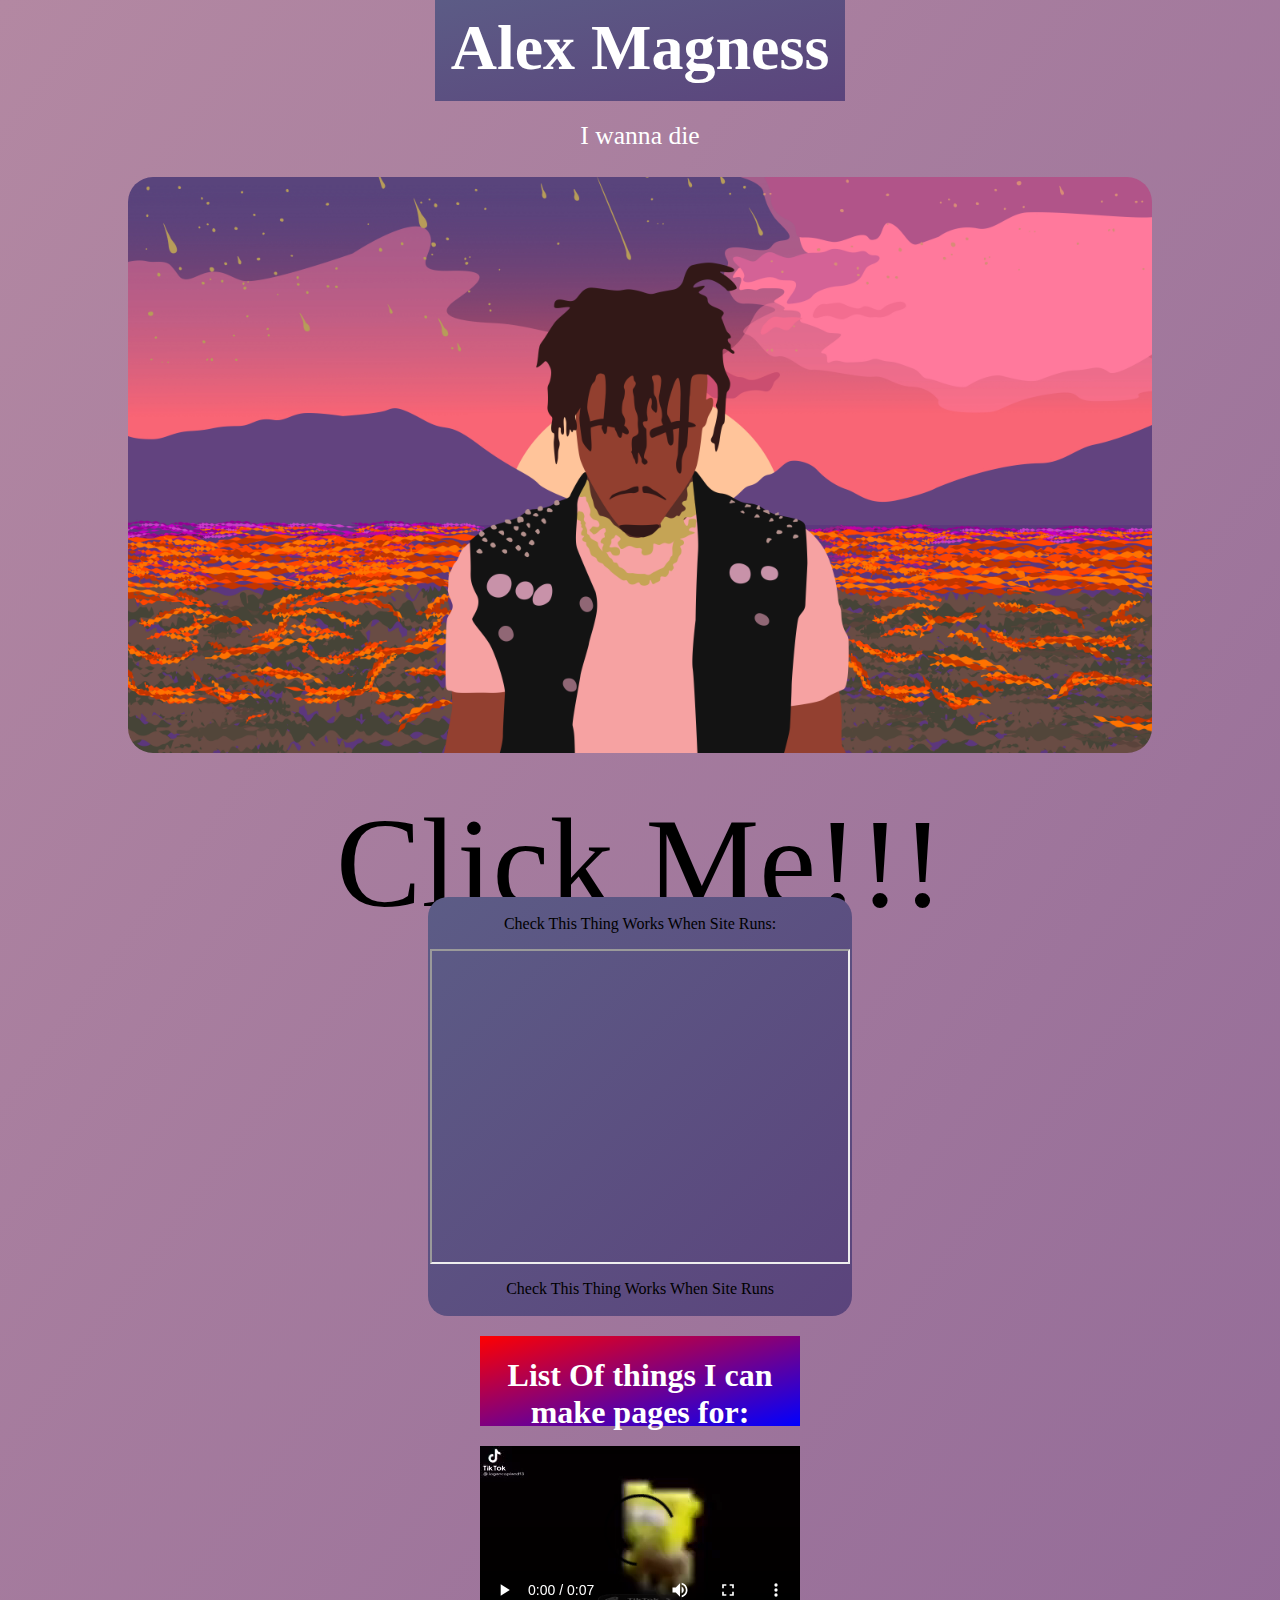
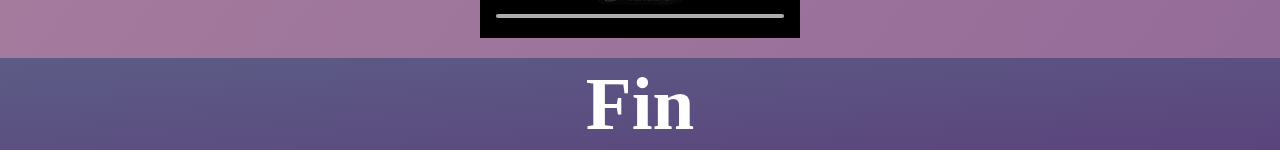
==== index.html @ 409c8917 "Commit 3 - Again" ====
<!doctype html5>

<head>
    <Link rel="stylesheet" href="style.css">
    <meta name="viewport" content="width=device-width, initial-scale=1.0" />
    <style>
        
    </style>
</head>



<body>
    <div class="heading-box">
        <a href="index.html" style="text-decoration: none;">    
            <h1 class="title-text">Alex Magness</h1> 
        </a>
    </div>
   


    <div class="smaller-text"> 
        <p>I wanna die</p>
    </div>



    <div class="container"> 
        <a href="mocap.html">
            <img src="Images/Juice.JPG" alt="Cock">
        </a>
        <div style="background-color: rgba(127, 255, 212, 0);" class="centered p1 button-text">Click Me!!!</div>
    </div>



    <div class="main-boxes centered">
        <p>Check This Thing Works When Site Runs:</p>
        <iframe width="420" height="315"
            src="https://youtu.be/z7Uy9PTEIYk?si=sNPpJvvnBM9g9DT7">
        </iframe>
        <p>Check This Thing Works When Site Runs</p>
    </div>



    <div class="smaller-box centered">
        <h1 style="font-family:Brush Script MT";>List Of things I can make pages for:</h1>
    </div>



    <div class="image-box">
        <!-- <img src="Images/Spong_1.mp4" alt="Cock"> -->
        <video src="Images/Spong_1.mp4" alt="Cock" autoplay controls></video>
    </div>



    <div class="footer-box">
        <h1 class="footer-text">Fin</h1>
    </div>



</body>
---- style.css ----
*,
*::before,
*::after {
    box-sizing: border-box;
}

img {
    width : 100%;
    /* height: 100%; */
    /* border: 10px solid #ffffff00; */
    border-radius: 25px;

    display: block;
    /* margin: 20px; */
    /* margin-left: auto;
    margin-right: auto; */
}



.image-box {
    border-radius: 20px;
    margin: 20px;
}



body {
    /* background-color : rgb(90, 90, 90) ; */
    /* background-image: linear-gradient(rgb(77, 0, 184),rgb(255, 94, 0)); */
    background-image: linear-gradient(to bottom right, #b388a2, #936b98);
    text-align : center ;
    display: flex;
    place-content: center;
    place-items: center;
    flex-direction: column;
}



.heading-box {
    margin : -0.4%; 
    padding: 1.25%; 
    /* padding : 10px; */
    /* background-color : rgb(169, 169, 169) ; */
    background-image: linear-gradient(to bottom right, #5c5c86, #5b447c);
    /* border-radius: 20px; */
}



.main-boxes {
    margin : 20px ;
    padding: 2px;
    /* padding : 10px; */
    /* background-color : rgb(169, 169, 169) ; */
    background-image: linear-gradient(to bottom right, #5c5c86, #5b447c);
    border-radius: 20px;
}



.smaller-box {
    width: 25%;
    height: 10%;
    background-image: linear-gradient(to bottom right, red, blue);
    color: white;
}



.title-text {
    font-family:Brush Script MT; 
    font-size:5vw;
    margin: 0%;
    text-decoration: none;
    color: white;
}



.smaller-text {
    font-family:Brush Script MT; 
    font-size:2vw;
    margin: 0%;
    text-decoration: none;
    color: white;
}



.p1 {
    font-family: "Brush Script MT";
}



.footer-text {
    font-family:Brush Script MT; 
    font-size: 75px;
    margin: 0.25%;
    text-decoration: none;
    color: white;
}



.footer-box { 
    width: 100%;
    /* padding : 10px; */
    /* background-color : rgb(169, 169, 169) ; */
    background-image: linear-gradient(to bottom right, #5c5c86, #5b447c);
    /* border-radius: 20px; */
}



.button {
    width: 425px;
    height: 250px;
}  



.button-text {
    font-family:Brush Script MT; 
    font-size:10vw;
    margin: 5px;
}



.item {
    width: 150px;
    height: 150px;
    background-color: #5b447c;
    padding: 1em;
    font-weight: 700;
    color: var(--clr-light);
    text-align: center;
    border: 10px solid var(--clr-accent);
    border-radius: 10px;
}



/* .container img {
    width: 100%;
    display: block;
    padding: 0;
    margin: 0;
} */



/* .container {
    position: relative;
    text-align: center;
    color: white;
    margin: 20px;
} */



.container {
    width: 80%;
    height: 700px;
    margin: auto;
    border: 10px solid var(--clr-dark);
    display: flex;

    /* flex-direction: row; */
    justify-content: space-evenly;
    align-items: center;
    flex-wrap: wrap;
    align-content: flex-start;
    gap: 2em;
}



.item-1 {
    /* flex-grow: 1;
    flex-shrink: 5; */
    flex: 1;
}

.item-2 {
    /* flex-grow: 1;
    flex-shrink: 5; */
    flex: 1;
}

.item-3 {
    /* flex-grow: 1;
    flex-shrink: 5; */
    flex: 1;
}



.Big Text {
    Height: 100px;
}



.button-container {
    position: relative;
}



.center {
    position: absolute;
    top: 50%;
    /* width: auto; */
    text-align: center;
    font-size: 100px;
    color: white;
    margin: 0 1fr;
    align-items: center;
}



.button-img { 
    width: 75%;
    height: auto;
}



/* .button {
    padding: 0;
    margin: 0;
    width: 250px;
    height: 80px;
    text-align: center;
    top: 300px;
    left: 400px;
    position: relative;
    border: 3px;
    border-radius: 5px;
    background-image: ;
} */



body {
    margin: 0;
    padding: 0;
    /* padding: 15%; */
}



.image-button-2 {
    width: 100%;
    /* height: 10%; */
    aspect-ratio: 16/9;
    /* margin: auto; */
    padding: 5%;
    /* margin: 10%; */
    display: flex;
    background-image: url("Images/Juice.JPG");
    background-repeat: no-repeat;
    background-position-y: 50%;
    background-position-x: 50%;
    background-size: cover;
    place-content: center; 
    place-items: center;
    border-radius: 15px;
    color: white;
    text-decoration: none;
}



.wrapper {
    padding: 1%;
    display: flex;
    width: 100%;
}



.image-button-2 h2 {
    font-size: 80px;
}



.image-button-2:visited {
    color:white
}



@media only screen and (max-width: 600px) {
    
.wrapper {
    padding: 1%;
    display: flex;
    width: 100%;
}
}
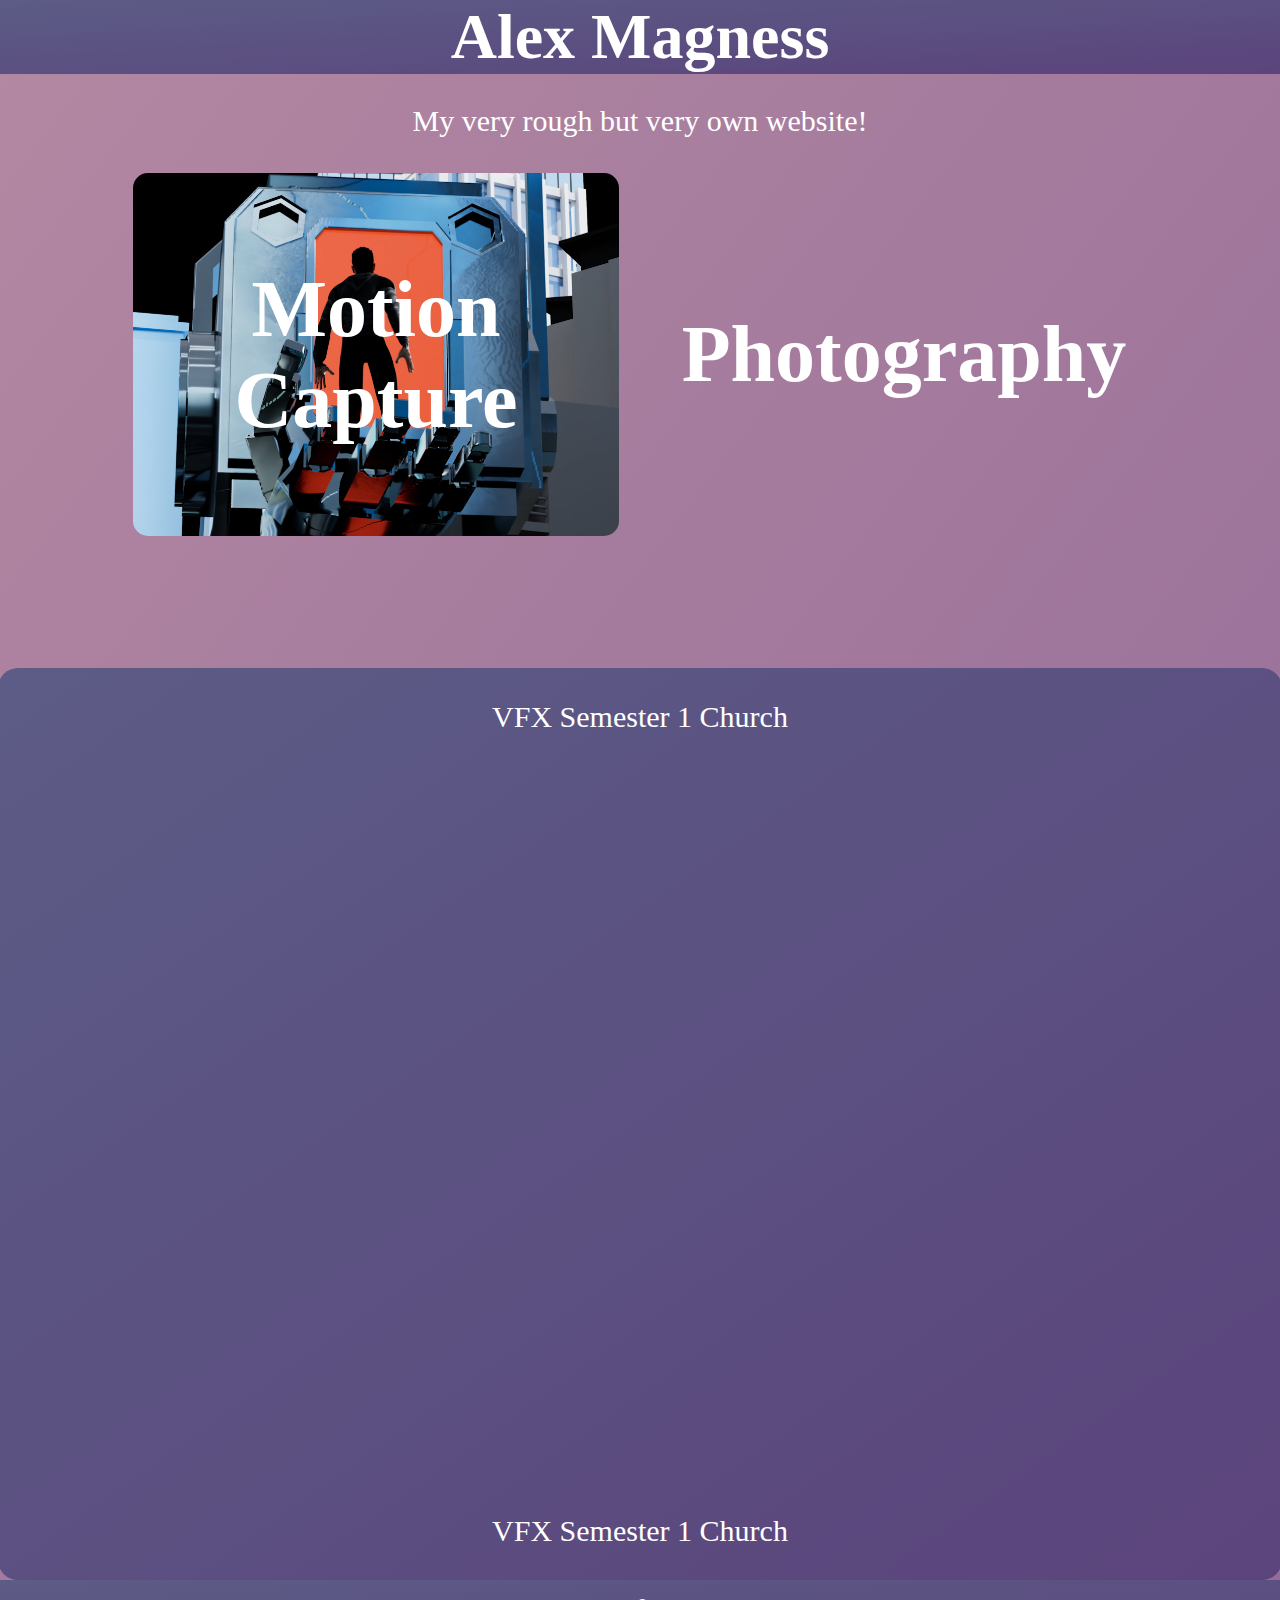
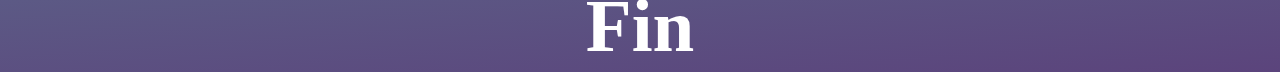
==== commit ae65a331: "Commit 4 - New Website Look with updated index.html page, added additional page (Photography). Butto" ====
--- a/index.html
+++ b/index.html
@@ -11,7 +11,8 @@
 
 
 <body>
-    <div class="heading-box">
+
+    <div class="heading-box" style="margin: 0;">
         <a href="index.html" style="text-decoration: none;">    
             <h1 class="title-text">Alex Magness</h1> 
         </a>
@@ -19,42 +20,42 @@
    
 
 
-    <div class="smaller-text"> 
-        <p>I wanna die</p>
+    <div class="smaller-text small-box"> 
+        <p>My very rough but very own website!</p>
     </div>
 
 
 
-    <div class="container"> 
-        <a href="mocap.html">
-            <img src="Images/Juice.JPG" alt="Cock">
-        </a>
-        <div style="background-color: rgba(127, 255, 212, 0);" class="centered p1 button-text">Click Me!!!</div>
+    <div class="container">
+        <div class="item-1">
+            <div class="wrapper">
+                <a href="mocap.html" class="image-button-2">
+                    <h2>
+                        Motion Capture
+                    </h2>
+                </a>
+            </div>
+        </div>
+
+        <div class="item-2">
+            <div class="wrapper">
+                <a href="photography.html" class="image-button">
+                    <h2>
+                        Photography
+                    </h2>
+                </a>
+            </div>        
+        </div>
     </div>
 
 
 
-    <div class="main-boxes centered">
-        <p>Check This Thing Works When Site Runs:</p>
-        <iframe width="420" height="315"
-            src="https://youtu.be/z7Uy9PTEIYk?si=sNPpJvvnBM9g9DT7">
-        </iframe>
-        <p>Check This Thing Works When Site Runs</p>
+    <div class="main-boxes smaller-text">
+        <p>VFX Semester 1 Church</p>
+            <iframe width="1280" height="720" src="https://www.youtube.com/embed/5EbVqZSot8I" title="3D Church Spin" frameborder="0" allow="accelerometer; autoplay; clipboard-write; encrypted-media; gyroscope; picture-in-picture; web-share" referrerpolicy="strict-origin-when-cross-origin" allowfullscreen></iframe>
+        <p>VFX Semester 1 Church</p>
     </div>
-
-
-
-    <div class="smaller-box centered">
-        <h1 style="font-family:Brush Script MT";>List Of things I can make pages for:</h1>
-    </div>
-
-
-
-    <div class="image-box">
-        <!-- <img src="Images/Spong_1.mp4" alt="Cock"> -->
-        <video src="Images/Spong_1.mp4" alt="Cock" autoplay controls></video>
-    </div>
-
+    
 
 
     <div class="footer-box">
--- a/style.css
+++ b/style.css
@@ -34,23 +34,26 @@
     place-content: center;
     place-items: center;
     flex-direction: column;
+    margin: 0;
+    padding: 0;
 }
 
 
 
 .heading-box {
-    margin : -0.4%; 
-    padding: 1.25%; 
+    width: 100%;
+    /* margin : -0.4%; 
+    padding: 1.25%;  */
     /* padding : 10px; */
     /* background-color : rgb(169, 169, 169) ; */
     background-image: linear-gradient(to bottom right, #5c5c86, #5b447c);
-    /* border-radius: 20px; */
+
 }
 
 
 
 .main-boxes {
-    margin : 20px ;
+    margin : 10px ;
     padding: 2px;
     /* padding : 10px; */
     /* background-color : rgb(169, 169, 169) ; */
@@ -68,6 +71,13 @@
 }
 
 
+/* 
+.small-box {
+    width: 80%;
+    height: 5%;
+} */
+
+
 
 .title-text {
     font-family:Brush Script MT; 
@@ -81,9 +91,11 @@
 
 .smaller-text {
     font-family:Brush Script MT; 
-    font-size:2vw;
+    font-size: 30px;
     margin: 0%;
-    text-decoration: none;
+    /* padding: 0%;
+    border: 0%;
+    text-decoration: none; */
     color: white;
 }
 
@@ -115,17 +127,19 @@
 
 
 
-.button {
-    width: 425px;
-    height: 250px;
-}  
-
-
-
-.button-text {
-    font-family:Brush Script MT; 
-    font-size:10vw;
-    margin: 5px;
+.container {
+    width: 80%;
+    height: 500px;
+    margin: auto;
+    border: 10px solid var(--clr-dark);
+    display: flex;
+
+    /* flex-direction: row; */
+    justify-content: space-evenly;
+    align-items: center;
+    flex-wrap: wrap;
+    align-content: flex-start;
+    gap: 2em;
 }
 
 
@@ -144,41 +158,6 @@
 
 
 
-/* .container img {
-    width: 100%;
-    display: block;
-    padding: 0;
-    margin: 0;
-} */
-
-
-
-/* .container {
-    position: relative;
-    text-align: center;
-    color: white;
-    margin: 20px;
-} */
-
-
-
-.container {
-    width: 80%;
-    height: 700px;
-    margin: auto;
-    border: 10px solid var(--clr-dark);
-    display: flex;
-
-    /* flex-direction: row; */
-    justify-content: space-evenly;
-    align-items: center;
-    flex-wrap: wrap;
-    align-content: flex-start;
-    gap: 2em;
-}
-
-
-
 .item-1 {
     /* flex-grow: 1;
     flex-shrink: 5; */
@@ -192,6 +171,12 @@
 }
 
 .item-3 {
+    /* flex-grow: 1;
+    flex-shrink: 5; */
+    flex: 1;
+}
+
+.item-4 {
     /* flex-grow: 1;
     flex-shrink: 5; */
     flex: 1;
@@ -201,12 +186,6 @@
 
 .Big Text {
     Height: 100px;
-}
-
-
-
-.button-container {
-    position: relative;
 }
 
 
@@ -224,38 +203,28 @@
 
 
 
-.button-img { 
-    width: 75%;
-    height: auto;
-}
-
-
-
-/* .button {
-    padding: 0;
-    margin: 0;
-    width: 250px;
-    height: 80px;
-    text-align: center;
-    top: 300px;
-    left: 400px;
-    position: relative;
-    border: 3px;
-    border-radius: 5px;
-    background-image: ;
-} */
-
-
-
-body {
-    margin: 0;
-    padding: 0;
-    /* padding: 15%; */
-}
-
-
-
-.image-button-2 {
+.wrapper {
+    padding: 1%;
+    display: flex;
+    width: 100%;
+}
+
+
+
+.image-button h2 {
+    font-size: 80px;
+}
+
+
+
+.image-button-2 h2 {
+    font-size: 80px;
+    color: white;
+}
+
+
+
+.image-button {
     width: 100%;
     /* height: 10%; */
     aspect-ratio: 16/9;
@@ -263,7 +232,29 @@
     padding: 5%;
     /* margin: 10%; */
     display: flex;
-    background-image: url("Images/Juice.JPG");
+    background-image: url("Images/IMG_6385.JPG");
+    background-repeat: no-repeat;
+    background-position-y: 60%;
+    background-position-x: 50%;
+    background-size: cover;
+    place-content: center; 
+    place-items: center;
+    border-radius: 15px;
+    color: white;
+    text-decoration: none;
+}
+
+
+
+.image-button-2 {
+    width: 100%;
+    /* height: 10%; */
+    aspect-ratio: 16/9;
+    /* margin: auto; */
+    padding: 5%;
+    /* margin: 10%; */
+    display: flex;
+    background-image: url("Images/Mocap\ 1\ Screenshot.png");
     background-repeat: no-repeat;
     background-position-y: 50%;
     background-position-x: 50%;
@@ -276,22 +267,7 @@
 }
 
 
-
-.wrapper {
-    padding: 1%;
-    display: flex;
-    width: 100%;
-}
-
-
-
-.image-button-2 h2 {
-    font-size: 80px;
-}
-
-
-
-.image-button-2:visited {
+.image-button:visited {
     color:white
 }
 
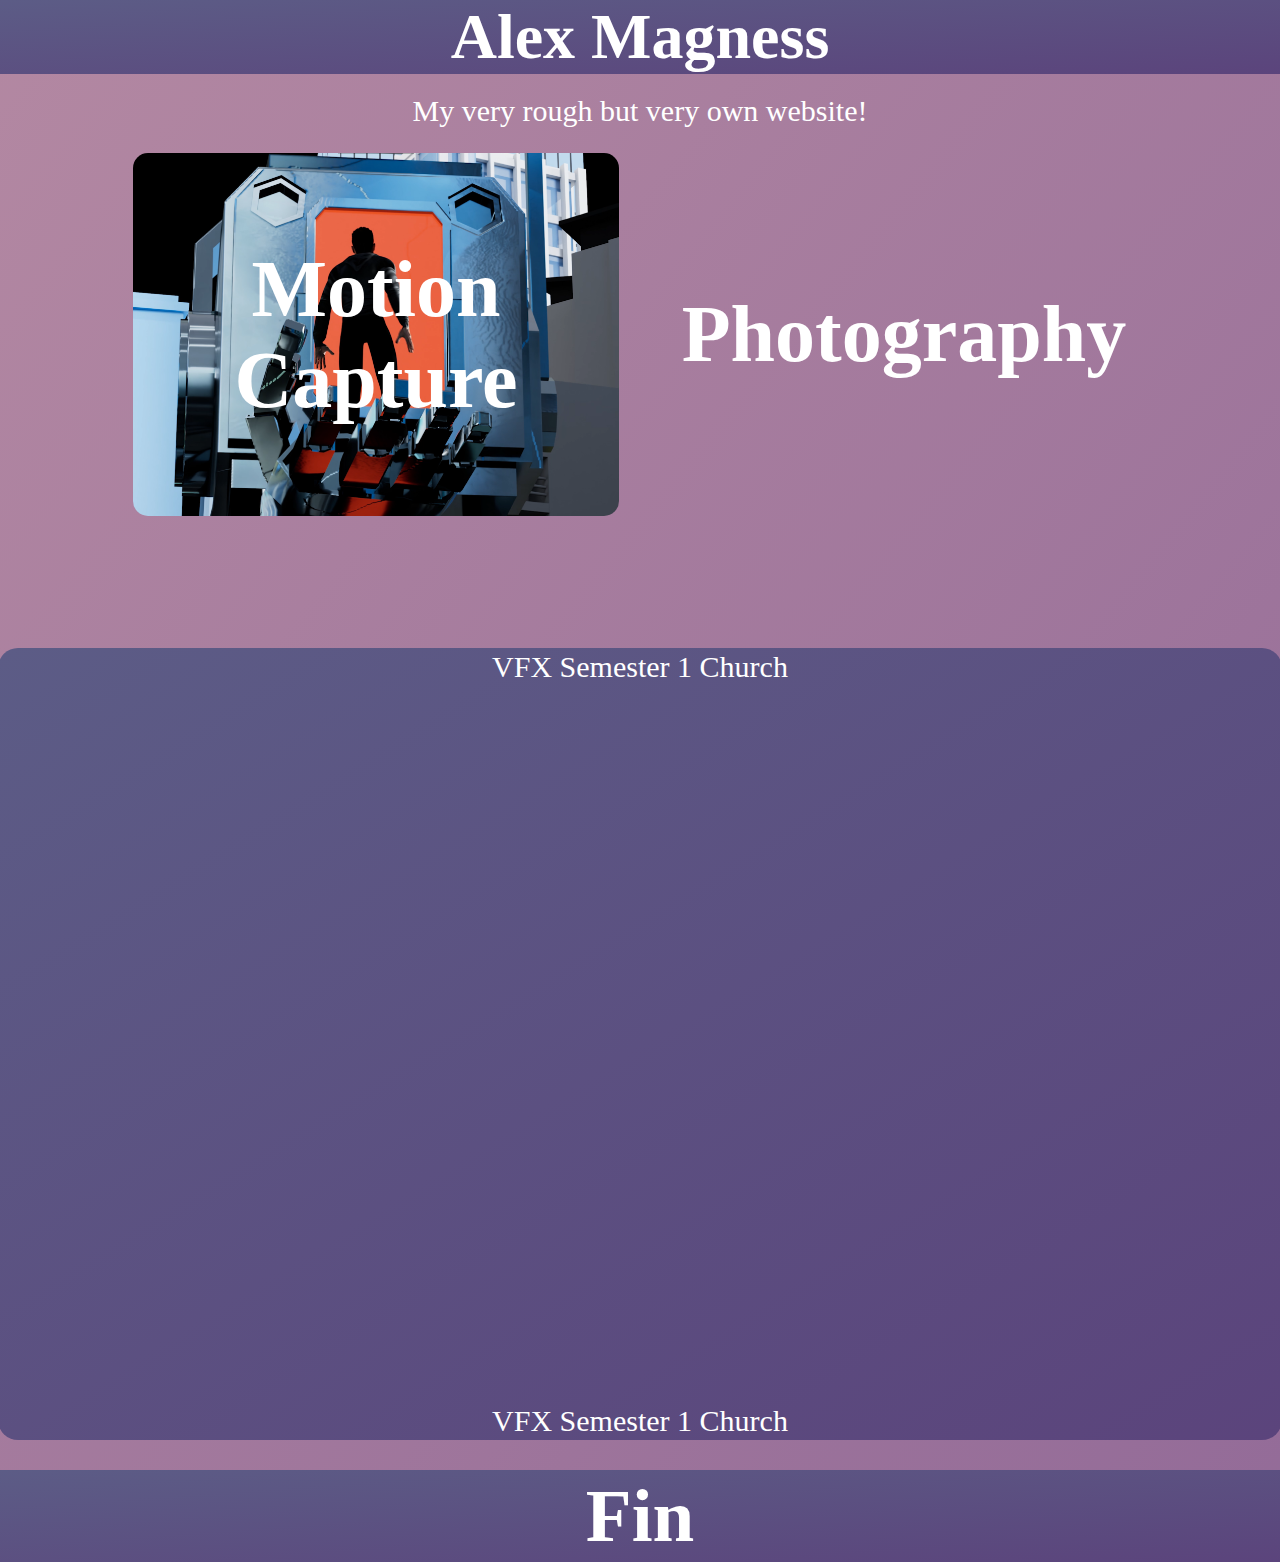
==== commit 5c692a67: "Commit 5 - Fixed video text spacing error and video box spacing error :)" ====
--- a/index.html
+++ b/index.html
@@ -20,7 +20,7 @@
    
 
 
-    <div class="smaller-text small-box"> 
+    <div class="page-title-box"> 
         <p>My very rough but very own website!</p>
     </div>
 
@@ -50,7 +50,7 @@
 
 
 
-    <div class="main-boxes smaller-text">
+    <div class="main-boxes smaller-text video-box-spacing">
         <p>VFX Semester 1 Church</p>
             <iframe width="1280" height="720" src="https://www.youtube.com/embed/5EbVqZSot8I" title="3D Church Spin" frameborder="0" allow="accelerometer; autoplay; clipboard-write; encrypted-media; gyroscope; picture-in-picture; web-share" referrerpolicy="strict-origin-when-cross-origin" allowfullscreen></iframe>
         <p>VFX Semester 1 Church</p>
--- a/style.css
+++ b/style.css
@@ -18,6 +18,24 @@
 
 
 
+.page-title-box {
+    font-family:Brush Script MT; 
+    font-size: 30px;
+    margin: 0%;
+    /* padding: 0%;
+    border: 0%;
+    text-decoration: none; */
+    color: white;
+}
+
+
+
+.page-title-box p {
+    margin: 20px;
+}
+
+
+
 .image-box {
     border-radius: 20px;
     margin: 20px;
@@ -40,6 +58,12 @@
 
 
 
+p {
+    margin: 0px;
+}
+
+
+
 .heading-box {
     width: 100%;
     /* margin : -0.4%; 
@@ -53,7 +77,7 @@
 
 
 .main-boxes {
-    margin : 10px ;
+    margin: 0 0 30px 0;
     padding: 2px;
     /* padding : 10px; */
     /* background-color : rgb(169, 169, 169) ; */
@@ -92,7 +116,7 @@
 .smaller-text {
     font-family:Brush Script MT; 
     font-size: 30px;
-    margin: 0%;
+    /* margin: 0%; */
     /* padding: 0%;
     border: 0%;
     text-decoration: none; */
